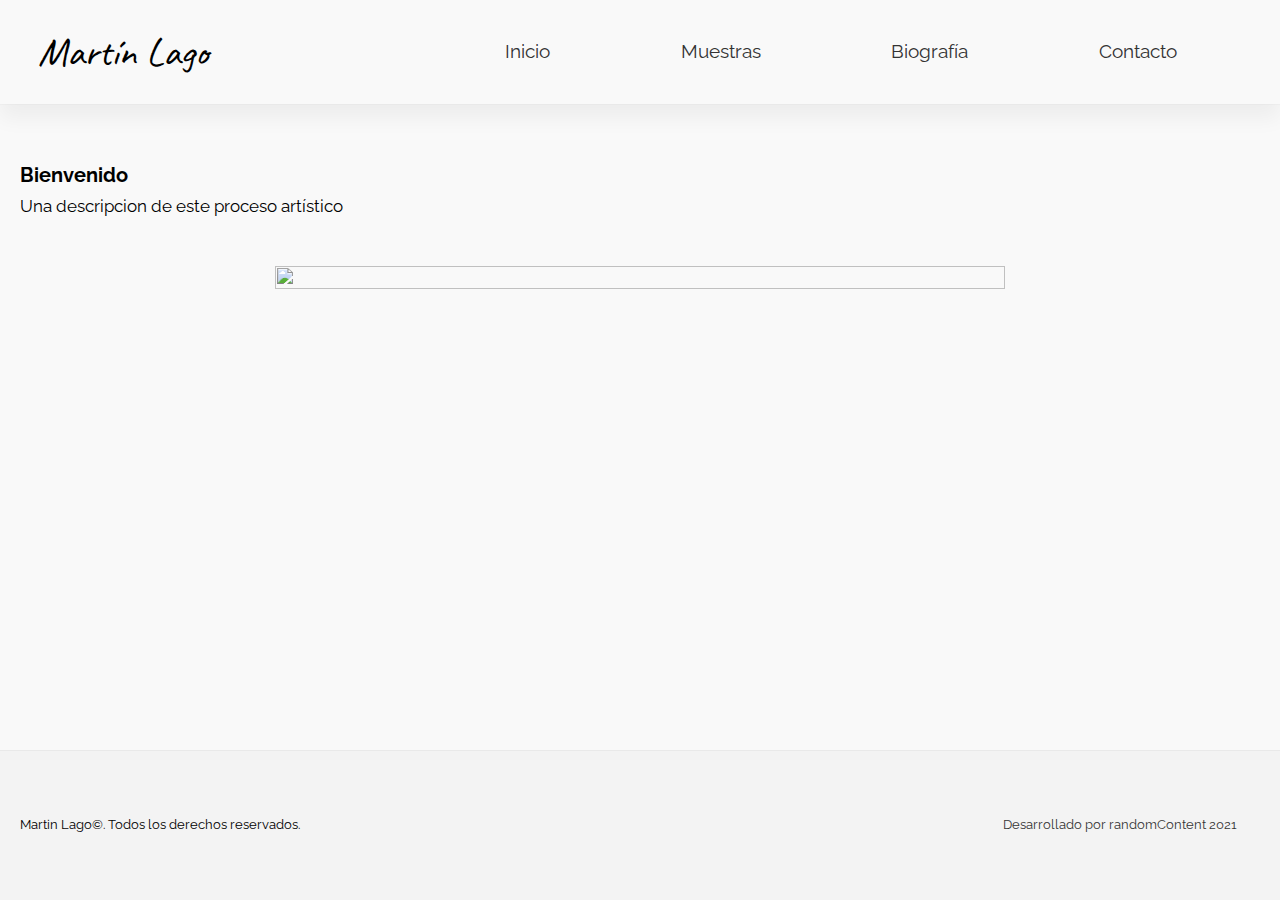
==== index.html @ 330dbb58 "Primer commit" ====
<!DOCTYPE html>
<html lang="es">
<head>
    <meta charset="UTF-8">
    <meta http-equiv="X-UA-Compatible" content="IE=edge">
    <meta name="viewport" content="width=device-width, initial-scale=1.0">
    <title>Martín Lago</title>    
    <!-- Fuentes -->
    <link rel="preconnect" href="https://fonts.googleapis.com">
	<link rel="preconnect" href="https://fonts.gstatic.com" crossorigin>
	<link href="https://fonts.googleapis.com/css2?family=Caveat:wght@600&family=Raleway&display=swap" rel="stylesheet">
	<!-- Estilos -->
    <link rel="stylesheet" href="./normalize.css">
	<link rel="stylesheet" href="./styles.css">
	<script src="https://kit.fontawesome.com/fafa67670d.js" crossorigin="anonymous"></script>
</head>
	<body>
		<header>			
			<nav id="nav-container-mobile">	
				<h1>Martín Lago</h1>                    
				<button type="button" href="#" id="btn-hamburger"><i class="fas fa-bars colapsable"></i></button>
				<!-- Menu Mobile -->	
				<div id="menu-colapsable">
					<ul id="menu-colapsable__ul">	
						<li class="menu-item"><a href="index.html">Inicio</a></li>
						<li class="menu-item" id="submenu-colapsable-btn"><a href="#">Muestras</a>
							<ul class="obra-submenu-container">
								<li><a href="trance-instintivo.html" class="obra-submenu-container__item">Trance<br>Instintivo</a></li>
								<li><a href="anacronico.html" class="obra-submenu-container__item">Anacrónico</a></li>
								<li><a href="trampas.html" class="obra-submenu-container__item">Trampas</a></li>
								<li><a href="magnetismo.html" class="obra-submenu-container__item">Magnetismo</a></li>
							</ul>
						</li>
						<li class="menu-item"><a href="bio.html">Biografía</a></li>
						<li class="menu-item"><a href="contacto.html">Contacto</a></li>
					</ul>
				</div>  
			</nav>
		</header>
		<main class="container">
			<div>
				<h2>Bienvenido</h2>
				<p>Una descripcion de este proceso artístico</p>
			</div>			
			<div class="container-img">
				<div class="gallery-container">
				<img class="img-galeria" id="img-portada1" src="./img/portada.jpg" alt="">
				</div>
			</div>
		</main>
		<div id="modal">
			<span id="modal__btnCerrar">&times;</span>
			<img id="modal__img">
			<div id="modal__epigrafe">Descripción de la obra o título</div>
		</div>
		<footer>			
			<p class="copyright">Martin Lago&copy. Todos los derechos reservados.</p>
			<a href="#" id="facebook"><i class="fab fa-facebook-square"></i></a>
			<a href="https://www.instagram.com/lago.martin/?hl=es" id="instagram"><i class="fab fa-instagram"></i></a>			
			<a class="developed" href="mailto:romandescotte@gmail.com">Desarrollado por randomContent 2021</a>			
		</footer>
		<script src="app.js" type="text/javascript"></script>
	</body>
</html>    
</body>
</html>
---- styles.css ----
/* 

--------------------------

ESTILOS COMUNES

--------------------------

*/

* {
	font-family: Raleway, sans-serif;
	
}

html {
	background: #f9f9f9;
	font-size: 10px;

}

body {		
		margin: 1em ;
		position: relative;
		min-height: 100vh;
		 	
	}	

h1 {		
		font: 3rem Caveat, sans-serif;
		display: inline;
	}

a:link,
a:visited {

	color: #333;
}

 
.img-galeria:hover {
    filter: drop-shadow(0px 0px 15px rgb(0 0 0 / 100%)) grayscale(50%);
    transition: filter 0.1s cubic-bezier(0.47, 0, 0.745, 0.715);    
    cursor: pointer;   
}

.menu-item:nth-child(2) {
	position: relative;
}



.obra-submenu-container {
	display: flex ;
	flex-direction: column;
	align-items: center;
	justify-content: space-around;
	position: absolute;
	top: 63px;
	left:-31px;
	padding: 0 20px;
	background: #f9f9f9;
	height: 0;
	overflow: hidden;
	box-shadow: 0 30px 20px rgb(0 0 0 / 50%);
	border-radius: 0 0 8px 8px;
	transition: height 0.3s cubic-bezier(.25,.46,.45,.94);
}


/*

MODAL IMG

*/

#modal {
	display: none; 
	position: fixed;
	justify-content: center;
	align-items: center;
	flex-direction: column;
	/* flex-wrap: wrap; */
	z-index: 3000;
	padding: 50px;
	left: 0;
	top: 0;
	width: 100%;
	height: 100%;
	overflow: none;
	background: rgb(0,0,0);
	background: rgba(0,0,0, 0.9);
}


#modal__epigrafe {
	padding-top: 20px;
	color:#f1f1f1;
	font-size: 1.4rem;
}
#modal__img, #modal__epigrafe {
	animation-name: zoom;
	animation-duration: 0.3s;
	}

@keyframes zoom {
	from {transform:scale(0)}
	to {transform:scale(1)}
}

#modal__btnCerrar {
	position: absolute;
	top: 15px;
	right: 35px;
	color: #f1f1f1;
	font-size: 40px;
	font-weight: bold;
	transition: 0.3s;
}

#modal__btnCerrar:hover,
#modal__btnCerrar:focus {
	color: #bbb;
	text-decoration: none;
	cursor: pointer;

}

.vertical {
	height: 90%;
}

.alto-200 {
	height: 200px;
}

.alto-160 {
	height: 160px;
}

/*----------------------------*/


footer {
	display: grid;
	grid-template-columns: repeat(4, 1fr);

	background: #f3f3f3;
	border-top: 1px solid #e9e9e9;
    padding: 20px 0;
	justify-items: center;
	align-items:center;

	position: absolute;	
	bottom: 0;
	width: 100%;	
	height: 15em;
	
}

footer .fab {
	font-size: 5rem;
}


.copyright {
	margin: 10px 10px;
	font-size: 1.3rem;
	
}

.developed {	
	margin: 10px 10px;
	font-size: 1.3rem;
	
}

/* 
##contacto.html 
DESKTOP
*/

.form-container {
	display: flex;
	justify-content: center;
	width: 100%;
	font-size:1.6rem;
	margin-top: 50px;
}

.form-container__form {
	width: 50%;
	height: 60%;
	border-radius: 15px;
	padding: 40px 80px;
	box-shadow: 0 0 50px rgba(0 0 0 / 23%);
	background-color: #f6f6f6;
}

.form-container__form__input {
	border: none;
	display: block;
	margin: 20px 0;
	width: 100%;
	padding: 10px;
	border-bottom: 1px solid #f9f9f9;
	border-radius: 5px;
}

.form-container__form__input:focus-visible {
	outline: none;
	border-bottom: 1px solid #a5a5a5;
	box-shadow: 5px 10px 20px rgba(0 0 0 / 15%);
	transition: border-bottom 0.5s ease-out, box-shadow 0.5s ease-out;
}

#message {
	max-width: 100%;
	resize: none;
	overflow: auto;
}
.form-container__form__input[type="submit"] {
	background-color: #e4e4e4;
}
.form-container__form__input[type="submit"]:hover {
	cursor: pointer;
	
	background: radial-gradient(circle, rgba(232,232,232,1) 0%, rgba(191,191,191,1) 100%);
	transition: background 1s ease-out;

}

.invalid {
	border: 1px solid #a30000;
}

.alert {
	font-size: 1.5rem;
	font-style: italic;
	color: red;
}



/* 

-------------------------- 

ESTILOS MOBILE

--------------------------

*/


@media screen and (max-width: 700px) {

	body {		
		margin: 0 auto;
	}	

	header {		
		box-shadow: 0 14px 20px rgb(0 0 0 / 5%);
		height: 62.1677px;
		position:sticky;
		top: 0;
		z-index: 2000;
	}

	#nav-container-mobile {
		display: flex;	
		position: fixed;
		top:0;		
		background-color: #f9f9f9;		
		width: 100%;
		align-items: center;
		justify-content: space-between;
		/*margin: 0 1.5em;*/
		padding: 0 1.5rem;
	}	


	#btn-hamburger {
		font-size: 2rem;
		background: #f9f9f9;		
		border: 1px solid rgb(0 0 0 / 15%);
		padding: 6px 8px;
		border-radius: 5px;
	}
	
	#menu-colapsable {
		box-shadow: inset 0 -30px 20px rgb(0 0 0 / 5%), 
					inset 0 14px 20px rgb(0 0 0 / 5%);
		display: flex;
		position: absolute;
		top: 76px;
		left: 0;
		z-index: 1000;		
		width: 100%;
		background: #f9f9f9 ;
		overflow: hidden;
		flex-direction: column;
		align-items: center;
		justify-content: center;
		height: 0; /*El efecto era originalmente con max-height, lo cambie para poder alterar la altura del contenedor porque me quedaba muy pegada la sombra al texto y con margin y padding no podia alejarlo*/
  		transition: height 0.4s cubic-bezier(.25,.46,.45,.94);
	}

	#menu-colapsable__ul {
		display: flex;
		flex-direction: column;
		
	}
	
	.menu-item {
		margin: 1rem 0;
		font-size: 1.7rem;
	}

	/* .menu-item:nth-child(2):hover .obra-submenu-container {
		height: 160px;
	} */

	.obra-submenu-container {
		position: absolute;
		top: -40px;
		left:100px;
		align-items: flex-end;
		box-shadow: 0 0 0;
	}

	.obra-submenu-container li {
		margin: 0.3rem 0;
	}

	#submenu-colapsable-btn a {
		padding: 0 30px 0 0;
	}

	h2 {
		font-size: 1.7rem;
	}

	.container {
		display: flex;
		flex-direction: column;	
		/* position: relative;
		top: 2rem; */
		padding: 2em 2em 15em 2em;		
		margin: 40px 0 0 0;
		transition: background 0.4s cubic-bezier(.25,.46,.45,.94);
		
	}
	
	.opacar {
		background: rgb(0 0 0 / 60%);	
		filter: grayscale(70%);
		transition: background 0.4s cubic-bezier(.25,.46,.45,.94);
	}

	p {
		font-size: 1.5rem;
		margin: 1rem 0;
	}

	.container-img {
		display: flex;
		flex-direction: column;		
		margin: 1rem 0 0 0;
		transition: background 0.4s cubic-bezier(.25,.46,.45,.94);
	}

	.gallery-container {
		display: flex;
		flex-direction: column;
	}

	.img-galeria {
		max-width: 100%;
		margin: 1rem 0;
	}

	#modal__img {
		max-width: 100%;
		max-height: 100%;
		object-fit: contain;
	}

	.form-container__form {
		width: 100%;
	}

	#instagram {
		grid-column: 3/4;

	}

	#facebook {
		grid-column: 2/3;
	}
	
	.copyright {
		font-size: 1.2rem;
		grid-row: 2/3;
		grid-column: 2/4;
		justify-self: center;
		margin: 0;
	}
	
	.developed {	
		margin: 0;
		font-size: 1.1rem;
		grid-row: 3/4;
		grid-column: 2/4;
		justify-self: center;
	}

	footer .fab {
		font-size: 4rem;
	}
	
	/* 	SCROLLBAR  */ 	

	 html {
		--scrollbarBG: #f8f9fa;
		--thumbBG: #90A4AE;
	}

	html::-webkit-scrollbar {			
		width: 11px;
	}

	html {
		scrollbar-width: thin;
		scrollbar-color: var(--thumbBG) var(--scrollbarBG);
	}

	html::-webkit-scrollbar-track {
		background: var(--scrollbarBG);
	}

	html::-webkit-scrollbar-thumb {
		background-color: var(--thumbBG) ;
		border-radius: 6px;
		border: 3px solid var(--scrollbarBG);
	}

	/*------------*/

	footer {
		margin-top: 20px
		
	}


	
}

/* 

-------------------------- 

ESTILOS TABLET

--------------------------

*/

@media screen and (min-width: 700px) and (max-width: 993px ) { 

	body {
		padding: 0;
		margin: 0;
	}	

	header {				
		position:sticky;
		background: #f9f9f9 ;
		top: 0px;
		z-index: 1000;		
		box-shadow: 0 14px 20px rgb(0 0 0 / 5%),
					0 1px 0 rgb(0 0 0 /2%);
        transition: all 300ms ease-in-out;
		
	}

    .animaHeaderIn{
        transform: translateY(0px);
      }
      
    .animaHeaderOut{
    	transform: translateY(-100%);
    }

	#nav-container-mobile {		
		padding: 0 2em;
		font-size: 1.9rem;
		display: flex;
	}

	#btn-hamburger {
		display: none;
	}
	
	#menu-colapsable {
		display: flex;
		align-items: center;
		flex: 1 300px;
	}


	#menu-colapsable__ul {
		display: flex;
		justify-content: space-around;
		flex-grow: 1;
	}

	.obra-submenu-container {
		top: 57px
	}

	h1 {
		font-size: 3.5rem;
		flex: 1 200px;
	}
	
	a {
		padding: 0 5px 0;
		border-bottom: 1px solid rgb(0 0 0 / 0%);
	}

	/*chequear como hacer la transicion solomanete del text decoration sin tocar el padding*/
	.menu-item > a:focus {
		padding-bottom: 10px;
		border-bottom: 1px solid rgb(0 0 0 / 10%);
		color: rgb(175, 175, 175);		
		transition: all 0.3s cubic-bezier(.25,.46,.45,.94);
	}
	

	.obra-submenu-container__item:hover,
	.obra-submenu-container__item:active {
		color: rgb(175, 175, 175);		
		transition: all 0.3s cubic-bezier(.25,.46,.45,.94);
	}


	a:active {
		/* padding-bottom: 30px;
		border-bottom: 1px solid rgb(71 71 71 / 0%); */
		color: rgb(0, 0, 0);	
		transition: all 0.1s cubic-bezier(.25,.46,.45,.94);
	}

	
	.container {
		font-family: 'Source Serif Pro',sans-serif;
		display: flex;
		flex-direction: column;	
		/* position: relative;
		top: 2rem; */
		padding: 2em 2em 15em 2em;
		margin: 40px 0 0 0;
		transition: background 0.4s cubic-bezier(.25,.46,.45,.94);
		
	}

	.container__div {
		margin: 15px 0;
	}

	h2 {
		font-size: 2rem;
	}

	p {
		margin: 10px 0;
		font-size: 1.7rem;
	}

	.container-img {	
		display: flex;
		justify-content: center;
	}

    .gallery-container {
        display: grid;
		grid-template-columns: repeat(auto-fit, minmax(200px, 1fr));
		gap: 10px;
		width: 100%;
		margin: 40px 10px;
		justify-items: center;
		
    }

	.img-galeria {
		width: 100%;
		height: 100%;
		object-fit: cover;
	}
	
    #img-1 {
		grid-column: 1/3; 
    }

    #img-2 {
		grid-column: 1/3; 
    }
				
    #img-3 {
		grid-column: 3/5;
		grid-row: 1/3;
    }

    #img-4 {
		grid-column:1/5;
		grid-row: 3/4;
    }

    #img-5 {
		grid-column:1/5;
		grid-row: 4/5;
    }

	#modal__img {
		max-width: 100%;
		object-fit: contain;
	}

	.form-container__form {
		width: 80%;
	}

	/* SCROLLBAR */

	html {
		--scrollbarBG: #f8f9fa;
		--thumbBG: #90A4AE;
	}

	html::-webkit-scrollbar {			
		width: 11px;
	}

	html {
		scrollbar-width: thin;
		scrollbar-color: var(--thumbBG) var(--scrollbarBG);
	}

	html::-webkit-scrollbar-track {
		background: var(--scrollbarBG);
	}

	html::-webkit-scrollbar-thumb {
		background-color: var(--thumbBG) ;
		border-radius: 6px;
		border: 3px solid var(--scrollbarBG);
	}

	

}


/* 

-------------------------- 

ESTILOS DESKTOP

--------------------------

*/



@media screen and (min-width: 993px) { 

	body {
		padding: 0;
		margin: 0;
	}	

	header {				
		position:sticky;
		background: #f9f9f9 ;
		top: 0px;
		z-index: 1000;		
		box-shadow: 0 14px 20px rgb(0 0 0 / 5%),
					0 1px 0 rgb(0 0 0 /2%);
        transition: all 300ms ease-in-out;
		
	}

    .animaHeaderIn{
        transform: translateY(0px);
      }
      
    .animaHeaderOut{
    	transform: translateY(-100%);
    }

	#nav-container-mobile {		
		padding: 0 2em;
		font-size: 1.9rem;
		display: flex;
	}

	#btn-hamburger {
		display: none;
	}
	
	#menu-colapsable {
		display: flex;
		align-items: center;
		flex: 1 600px;
	}

	h1 {
		font-size: 4rem;
		flex: 1 200px;
	}

	#menu-colapsable__ul {
		display: flex;
		justify-content: space-around;
		flex-grow: 1;
	}
	
	a {
		padding: 0 5px 0;
		border-bottom: 1px solid rgb(0 0 0 / 0%);
	}

	/*chequear como hacer la transicion solomanete del text decoration sin tocar el padding*/
	.menu-item > a:hover {
		padding-bottom: 10px;
		border-bottom: 1px solid rgb(0 0 0 / 10%);
		color: rgb(175, 175, 175);		
		transition: all 0.3s cubic-bezier(.25,.46,.45,.94);
	}

	.menu-item:nth-child(2):hover .obra-submenu-container {
		height: 223px;
		
	}

	.obra-submenu-container__item:hover {
		color: rgb(175, 175, 175);		
		transition: all 0.3s cubic-bezier(.25,.46,.45,.94);
	}


	a:active {
		/* padding-bottom: 30px;
		border-bottom: 1px solid rgb(71 71 71 / 0%); */
		color: rgb(0, 0, 0);	
		transition: all 0.1s cubic-bezier(.25,.46,.45,.94);
	}

	
	.container {
		font-family: 'Source Serif Pro',sans-serif;
		display: flex;
		flex-direction: column;	
		/* position: relative;
		top: 2rem; */
		padding: 2em 2em 15em 2em;
		margin: 40px 0 0 0;
		transition: background 0.4s cubic-bezier(.25,.46,.45,.94);
	
	}

	.container__div {
		margin: 15px 0;
	}

	h2 {
		font-size: 2rem;
	}

	p {
		margin: 10px 0;
		font-size: 1.7rem;
	}

	.container-img {	
		display: flex;
		justify-content: center;
	}

    .gallery-container {
        display: grid;
		grid-template-columns: repeat(auto-fit, minmax(200px, 1fr));
		gap: 10px;
		width: 57vw;
		margin: 40px 10px;
		justify-items: center;
		align-items: center;
    }

	.img-galeria {
		width: 100%;
		height: 100%;
		object-fit: cover;
	}
	
    #img-1 {
		grid-column: 1/3; 
    }

    #img-2 {
		grid-column: 1/3; 
    }
				
    #img-3 {
		grid-column: 3/5;
		grid-row: 1/3;
    }

    #img-4 {
		grid-column:1/5;
		grid-row: 3/4;
    }

    #img-5 {
		grid-column:1/5;
		grid-row: 4/5;
    }

	#modal__img {
		height: 90%;
		object-fit: contain;
	}

	/* 
	##contacto.html 
	DESKTOP
	*/

	/*.form-container {

		display: flex;
		justify-content: center;
		width: 100%;
		font-size:1.6rem;
		margin-top: 50px;
		
	}
	.form-container__form {
		
		width: 50%;
		height: 60%;
		
		border-radius: 15px;
		padding: 40px 80px;
		box-shadow: 0 0 50px rgba(0 0 0 / 23%);
		background-color: #f6f6f6;
	}
	
	.form-container__form__input {
		border: none;
		display: block;
		margin: 20px 0;
		width: 100%;
		padding: 10px;
		
		border-bottom: 1px solid #f9f9f9;
	}

	.form-container__form__input:focus-visible {
		outline: none;
		border-bottom: 1px solid #a5a5a5;
		box-shadow: 5px 10px 20px rgba(0 0 0 / 15%);
		transition: border-bottom 0.5s ease-out, box-shadow 0.5s ease-out;
	}

	#message {
		max-width: 100%;
		resize: none;
		overflow: auto;
	}
	.form-container__form__input[type="submit"] {
		background-color: #e4e4e4;
	}
	.form-container__form__input[type="submit"]:hover {
		cursor: pointer;
		
		background: radial-gradient(circle, rgba(232,232,232,1) 0%, rgba(191,191,191,1) 100%);
		transition: background 1s ease-out;

	}*/

	

}
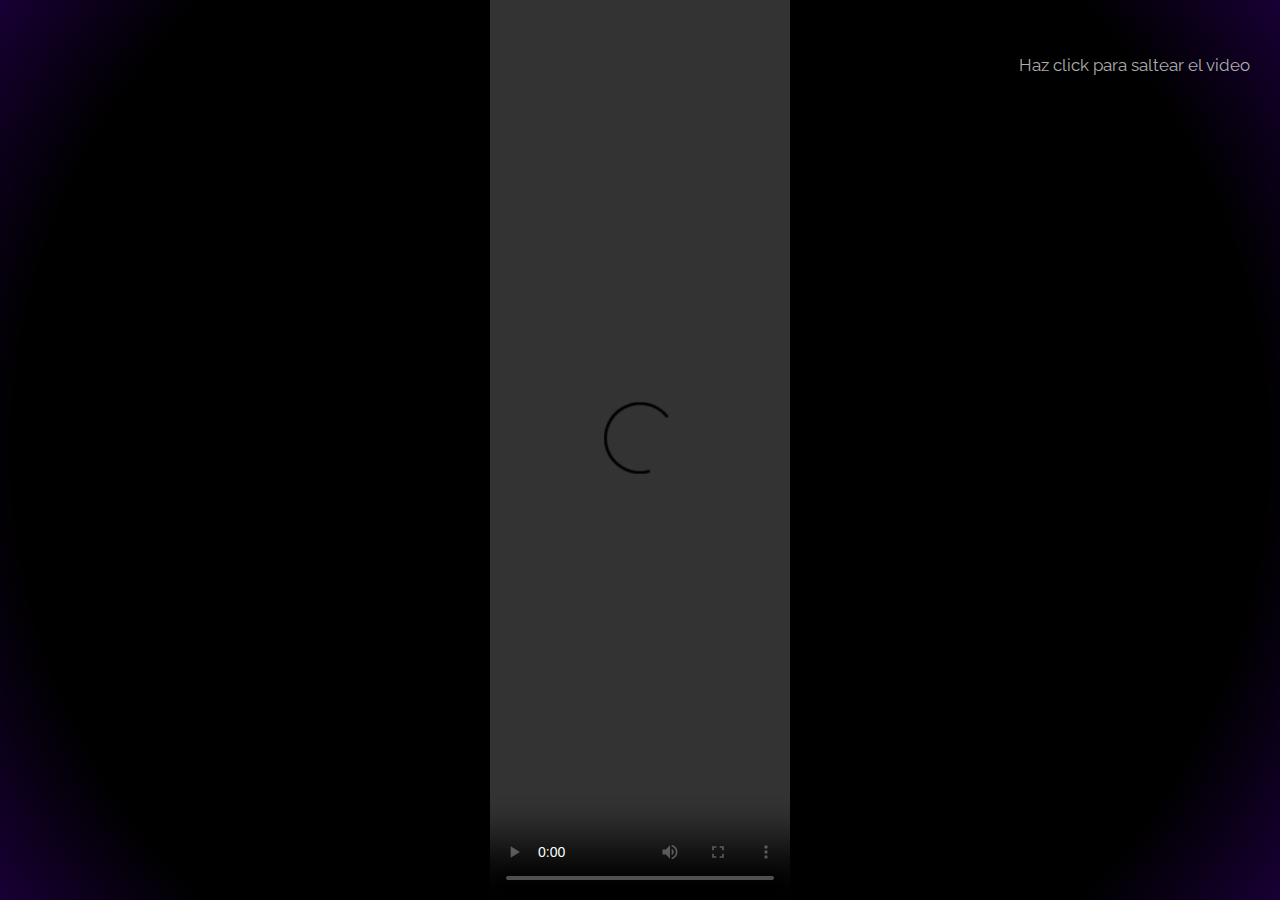
==== commit 29f5415f: "depura, ordena codigo" ====
--- a/index.html
+++ b/index.html
@@ -1,66 +1,68 @@
-<!DOCTYPE html>
-<html lang="es">
-<head>
-    <meta charset="UTF-8">
-    <meta http-equiv="X-UA-Compatible" content="IE=edge">
-    <meta name="viewport" content="width=device-width, initial-scale=1.0">
-    <title>Martín Lago</title>    
-    <!-- Fuentes -->
-    <link rel="preconnect" href="https://fonts.googleapis.com">
-	<link rel="preconnect" href="https://fonts.gstatic.com" crossorigin>
-	<link href="https://fonts.googleapis.com/css2?family=Caveat:wght@600&family=Raleway&display=swap" rel="stylesheet">
-	<!-- Estilos -->
-    <link rel="stylesheet" href="./normalize.css">
-	<link rel="stylesheet" href="./styles.css">
-	<script src="https://kit.fontawesome.com/fafa67670d.js" crossorigin="anonymous"></script>
-</head>
-	<body>
-		<header>			
-			<nav id="nav-container-mobile">	
-				<h1>Martín Lago</h1>                    
-				<button type="button" href="#" id="btn-hamburger"><i class="fas fa-bars colapsable"></i></button>
-				<!-- Menu Mobile -->	
-				<div id="menu-colapsable">
-					<ul id="menu-colapsable__ul">	
-						<li class="menu-item"><a href="index.html">Inicio</a></li>
-						<li class="menu-item" id="submenu-colapsable-btn"><a href="#">Muestras</a>
-							<ul class="obra-submenu-container">
-								<li><a href="trance-instintivo.html" class="obra-submenu-container__item">Trance<br>Instintivo</a></li>
-								<li><a href="anacronico.html" class="obra-submenu-container__item">Anacrónico</a></li>
-								<li><a href="trampas.html" class="obra-submenu-container__item">Trampas</a></li>
-								<li><a href="magnetismo.html" class="obra-submenu-container__item">Magnetismo</a></li>
-							</ul>
-						</li>
-						<li class="menu-item"><a href="bio.html">Biografía</a></li>
-						<li class="menu-item"><a href="contacto.html">Contacto</a></li>
-					</ul>
-				</div>  
-			</nav>
-		</header>
-		<main class="container">
-			<div>
-				<h2>Bienvenido</h2>
-				<p>Una descripcion de este proceso artístico</p>
-			</div>			
-			<div class="container-img">
-				<div class="gallery-container">
-				<img class="img-galeria" id="img-portada1" src="./img/portada.jpg" alt="">
-				</div>
-			</div>
-		</main>
-		<div id="modal">
-			<span id="modal__btnCerrar">&times;</span>
-			<img id="modal__img">
-			<div id="modal__epigrafe">Descripción de la obra o título</div>
-		</div>
-		<footer>			
-			<p class="copyright">Martin Lago&copy. Todos los derechos reservados.</p>
-			<a href="#" id="facebook"><i class="fab fa-facebook-square"></i></a>
-			<a href="https://www.instagram.com/lago.martin/?hl=es" id="instagram"><i class="fab fa-instagram"></i></a>			
-			<a class="developed" href="mailto:romandescotte@gmail.com">Desarrollado por randomContent 2021</a>			
-		</footer>
-		<script src="app.js" type="text/javascript"></script>
-	</body>
-</html>    
-</body>
+<!DOCTYPE html>
+<html lang="es">
+<head>
+  <meta charset="UTF-8">
+  <meta http-equiv="X-UA-Compatible" content="IE=edge">
+  <meta name="viewport" content="width=device-width, initial-scale=1.0">
+  <title>Martín Lago</title>  
+  <link rel="preconnect" href="https://fonts.googleapis.com">
+	<link rel="preconnect" href="https://fonts.gstatic.com" crossorigin>
+	<link href="https://fonts.googleapis.com/css2?family=Caveat:wght@600&family=Raleway&display=swap" rel="stylesheet">	
+  <link rel="stylesheet" href="./css/normalize.css">
+	<link rel="stylesheet" href="./css/styles - copia.css">
+	<script src="https://kit.fontawesome.com/fafa67670d.js" crossorigin="anonymous"></script>
+</head>
+	<body>
+    <div class="video-container">        
+      <video id="video-presentacion" src="./img/presentacion.mp4" autoplay="true" controls="true"></video>        
+      <p id="btn-saltear">Haz click para saltear el video</p>
+    </div>
+		<header class="no-show">			
+			<nav id="nav-container-mobile">	
+				<h1>Martín Lago</h1>                    
+				<button type="button" href="#" id="btn-hamburger"><i class="fas fa-bars colapsable"></i></button>				
+				<div id="menu-colapsable">
+					<ul id="menu-colapsable__ul">	
+						<li class="menu-item"><a href="index.html">Inicio</a></li>
+						<li class="menu-item" id="submenu-colapsable-btn"><a href="#">Trayectoria</a>
+							<ul class="obra-submenu-container">
+								<li><a href="trance-instintivo.html" class="obra-submenu-container__item">Trance Instintivo</a></li>
+								<li><a href="anacronico.html" class="obra-submenu-container__item">Anacrónico</a></li>
+								<li><a href="trampas.html" class="obra-submenu-container__item">Trampas</a></li>
+								<li><a href="magnetismo.html" class="obra-submenu-container__item">Magnetismo</a></li>
+							</ul>
+						</li>
+						<li class="menu-item"><a href="bio.html">Biografía</a></li>
+						<li class="menu-item"><a href="contacto.html">Contacto</a></li>
+					</ul>
+				</div>  
+			</nav>
+		</header>
+    <main class="container no-show">      
+			<div>
+				<h2>Bienvenido</h2>
+				<p>Una descripcion de este proceso artístico</p>
+			</div>			
+			<div class="container-img">
+				<div class="gallery-container">
+				<img class="img-galeria" id="img-portada1" src="./img/portada.jpg" alt="">
+				</div>
+			</div>
+		</main>
+		<div id="modal">
+			<span id="modal__btnCerrar">&times;</span>
+			<img id="modal__img">
+			<div id="modal__epigrafe">Descripción de la obra o título</div>
+		</div>
+		<footer class="no-show">			
+			<p class="copyright">Martin Lago&copy. Todos los derechos reservados.</p>
+			<a href="https://www.facebook.com/people/Martin-Lago/100067295522413/" id="facebook"><i class="fab fa-facebook-square"></i></a>
+			<a href="https://www.instagram.com/lago.martin/?hl=es" id="instagram"><i class="fab fa-instagram"></i></a>			
+			<a class="developed" href="https://github.com/romandescotte">Desarrollado por Roman Descotte 2022</a>		
+		</footer>   
+	</body>
+  <script src="./js/app.js" type="text/javascript"></script>
+  <script src="./js/video.js" type="text/javascript"></script>
+</html>    
+</body>
 </html>--- a/css/styles - copia.css
+++ b/css/styles - copia.css
@@ -0,0 +1,963 @@
+* {
+	font-family: Raleway, Arial, Helvetica, sans-serif;	
+}
+
+html {
+	background: #f9f9f9;
+	font-size: 10px;
+}
+
+/* 	SCROLLBAR  */ 	
+
+html {
+  --scrollbarBG: #f8f9fa;
+  --thumbBG: #d3d3d3;
+}
+
+html::-webkit-scrollbar {			
+  width: 11px;
+}
+
+html {
+  scrollbar-width: thin;
+  scrollbar-color: var(--thumbBG) var(--scrollbarBG);
+}
+
+html::-webkit-scrollbar-track {
+  background: var(--scrollbarBG);
+}
+
+html::-webkit-scrollbar-thumb {
+  background-color: var(--thumbBG) ;
+  border-radius: 6px;
+  border: 3px solid var(--scrollbarBG);
+}
+
+body {		  
+  position: relative;
+  min-height: 100vh;		 
+  padding: 0;
+	margin: 0;	
+}	
+
+header {				
+  position:sticky;
+  background: #f9f9f9 ;
+  top: 0px;
+  z-index: 1000;		
+  box-shadow: 0 14px 20px rgb(0 0 0 / 5%),
+              0 1px 0 rgb(0 0 0 /2%);
+  transition: all 300ms ease-in-out;  
+}
+
+.animaHeaderIn{
+  transform: translateY(0px);
+}
+  
+.animaHeaderOut{
+  transform: translateY(-100%);
+}
+
+h1 { 
+  font-family: Caveat, Arial, Helvetica, sans-serif;
+  font-size: 4rem;
+  flex: 1 200px;	
+}
+
+h2 {
+  font-size: 2rem;
+}
+
+p {
+  margin: 10px 0;
+  font-size: 1.7rem;
+}
+
+a {
+  padding: 0 5px 0;
+  border-bottom: 1px solid rgb(0 0 0 / 0%);
+}
+
+a:link,
+a:visited {
+	color: #333;
+}
+
+a:active {		
+  color: rgb(0, 0, 0);	
+  transition: all 0.1s cubic-bezier(.25,.46,.45,.94);
+}
+
+#nav-container-mobile {		
+  padding: 0 2em;
+  font-size: 1.9rem;
+  display: flex;
+}
+
+#btn-hamburger {
+  display: none;
+}
+
+#menu-colapsable {
+  display: flex;
+  align-items: center;
+  flex: 1 600px;
+}
+
+#menu-colapsable__ul {
+  display: flex;
+  justify-content: space-around;
+  align-items: center;
+  flex-grow: 1;
+  height: 100%;
+}
+
+.menu-item {
+  height: 100%;
+  display: flex;
+  align-items: center;
+}
+
+.menu-item a {
+  display: flex;
+  align-items: center;
+}
+
+.menu-item > a:hover {		
+  color: rgb(175, 175, 175);		
+  transition: all 0.3s cubic-bezier(.25,.46,.45,.94);
+  box-shadow: 0 0.5px rgb(175 175 175);
+  height: 45%;
+}	
+
+.menu-item:nth-child(2):hover .obra-submenu-container {
+  height: 223px;		
+}
+
+.menu-item:nth-child(2) {
+	position: relative;
+}
+
+.obra-submenu-container {
+	display: flex ;
+	flex-direction: column;
+	align-items: center;
+	justify-content: space-around;
+	position: absolute;
+	top: 100%;
+	left:-31px;
+	padding: 0 20px;
+	background: #f9f9f9;
+	height: 0;
+	overflow: hidden;
+	box-shadow: 0 30px 20px rgb(0 0 0 / 50%);
+	border-radius: 0 0 8px 8px;
+	transition: height 0.3s cubic-bezier(.25,.46,.45,.94);
+}
+
+.obra-submenu-container li:first-child {
+  text-align: center;
+}
+
+.obra-submenu-container__item:hover {
+  color: rgb(175, 175, 175);		
+  transition: all 0.3s cubic-bezier(.25,.46,.45,.94);
+}
+
+.container {
+  font-family: 'Source Serif Pro',sans-serif;
+  display: flex;
+  flex-direction: column;  
+  padding: 2em 20em 15em;
+  margin: 40px 0 0 0;
+  transition: background 0.4s cubic-bezier(.25,.46,.45,.94);
+}
+
+.container__div {
+  margin: 15px 0;
+}
+
+.container-img {	
+  display: flex;
+  justify-content: center;
+}
+
+.gallery-container {
+  display: grid;
+  grid-template-columns: repeat(auto-fit, minmax(200px, 1fr));
+  gap: 10px; 
+  margin: 40px 10px;
+  justify-items: center;
+  align-items: center;
+}
+
+.img-galeria {
+  width: 100%;
+  height: 100%;
+  object-fit: cover;
+}
+ 
+.img-galeria:hover {
+  filter: drop-shadow(0px 0px 15px rgb(0 0 0 / 100%)) grayscale(50%);
+  transition: filter 0.1s cubic-bezier(0.47, 0, 0.745, 0.715);    
+  cursor: pointer;   
+}
+
+#img-1 {
+  grid-column: 1/3; 
+}
+
+#img-2 {
+  grid-column: 1/3; 
+}
+    
+#img-3 {
+  grid-column: 3/5;
+  grid-row: 1/3;
+}
+
+#img-4 {
+  grid-column:1/5;
+  grid-row: 3/4;
+}
+
+#img-5 {
+  grid-column:1/5;
+  grid-row: 4/5;
+}
+
+#modal__img {
+  height: 90%;
+  object-fit: contain;
+}
+
+#modal {
+	display: none; 
+	position: fixed;
+	justify-content: center;
+	align-items: center;
+	flex-direction: column;	
+	z-index: 3000;
+	padding: 50px;
+	left: 0;
+	top: 0;
+	width: 100%;
+	height: 100%;
+	background: rgba(0,0,0, 0.9);
+}
+
+
+#modal__epigrafe {
+	padding-top: 20px;
+	color:#f1f1f1;
+	font-size: 1.4rem;
+}
+
+#modal__img, #modal__epigrafe {
+	animation-name: zoom;
+	animation-duration: 0.3s;
+}
+
+@keyframes zoom {
+	from {transform:scale(0)}
+	to {transform:scale(1)}
+}
+
+#modal__btnCerrar {
+	position: absolute;
+	top: 15px;
+	right: 35px;
+	color: #f1f1f1;
+	font-size: 40px;
+	font-weight: bold;
+	transition: 0.3s;
+}
+
+#modal__btnCerrar:hover,
+#modal__btnCerrar:focus {
+	color: #bbb;
+	text-decoration: none;
+	cursor: pointer;
+}
+
+.vertical {
+	height: 90%;
+}
+
+.alto-200 {
+	height: 200px;
+}
+
+.alto-160 {
+	height: 160px;
+}
+
+footer {
+	display: grid;
+	grid-template-columns: repeat(12, 1fr);
+	background: #f3f3f3;
+	border-top: 1px solid #e9e9e9;  
+	justify-items: center;
+	align-items:center;
+	position: absolute;	
+	bottom: 0;
+	width: 100%;		
+  padding: 10px 0;
+  height: 12em;
+}
+
+footer .fab {
+	font-size: 5rem;
+}
+
+.copyright {
+	margin: 10px 10px;
+	font-size: 1.3rem;	
+}
+
+.developed {	
+	margin: 10px 10px;
+	font-size: 1.3rem;	
+}
+
+#instagram {
+  grid-column: 7/9;
+}
+
+#facebook {
+  grid-column: 5/7;
+}
+
+#btn-saltear {
+  color:#adadad;
+  position: absolute;
+  top: 5vh;
+  right: 30px;
+}
+
+.video-container {
+  display: flex;
+  justify-content: center;  
+  background: radial-gradient(circle, rgba(0,0,0,1) 80%, rgb(24 0 53) 100%);    
+}
+
+#video-presentacion {
+  height: 100vh;
+}
+
+.no-show {
+  display: none;
+}
+
+.copyright {
+  padding-top: 8px;
+  font-size: 1.2rem;
+  grid-row: 1/2;
+  grid-column: 2/4;
+  justify-self: center;
+  margin: 0;
+}
+
+.developed {	
+  padding-top: 2px;
+  margin: 0;
+  font-size: 1.2rem;
+  grid-row: 1/2;
+  grid-column: 10/12;
+  justify-self: center;		
+}
+
+/*TRAMPAS*/
+
+.gallery-container.trampas  {    
+	grid-template-columns: repeat(auto-fit, minmax(50px, 1fr));
+	grid-template-rows: repeat(4, 351px);	
+}
+
+#img-1.trampas {
+	grid-column:  1/8;
+	grid-row: 1/3;
+}
+
+#img-2.trampas  {
+	grid-column:  8/16;
+	grid-row: 1/2;
+}
+
+#img-3.trampas  {
+	grid-column:  8/16;
+	grid-row: 2/3;
+}
+
+#img-4.trampas  {
+	grid-column:  1/9;
+	grid-row: 3/4;
+	
+}
+
+#img-5.trampas  {
+	grid-column:  9/16;
+	grid-row: 3/5;
+	
+}
+
+#img-6.trampas  {
+	grid-column:  1/9;
+	grid-row: 4/5;
+	
+}
+
+/*MAGNETISMO*/
+
+.gallery-container.magnetismo {  
+	grid-template-columns: repeat(auto-fit, minmax(50px, 1fr));
+	grid-template-rows: repeat(6, 351px);		
+}
+
+#img-1.magnetismo {
+	grid-column:  1/8;
+	grid-row: 1/2;
+}
+
+#img-2.magnetismo {
+	grid-column:  8/16;
+	grid-row: 1/3;
+}
+
+#img-3.magnetismo {
+	grid-column:  1/8;
+	grid-row: 2/3;
+}
+
+#img-4.magnetismo {
+	grid-column:  1/6;
+	grid-row: 3/4;
+	
+}
+
+#img-5.magnetismo {
+	grid-column:  1/6;
+	grid-row: 4/5;
+	
+}
+
+#img-6.magnetismo {
+	grid-column:  6/16;
+	grid-row: 3/5;
+	
+}
+
+#img-7.magnetismo {
+	grid-column:  1/8;
+	grid-row: 5/6;
+}
+
+#img-8.magnetismo {
+	grid-column:  1/8;
+	grid-row: 6/7;
+}
+
+#img-9.magnetismo {
+	grid-column:  8/16;
+	grid-row: 5/7;
+}
+
+/*CONTACTO*/
+
+p.contacto {
+  margin: 0 0 50px 0; 
+}
+
+#contact-container {
+  display: flex;
+  flex-direction: row;
+  justify-content: space-around;
+  flex-wrap: wrap;
+}
+
+#facebook-contact {
+  font-size: 160px
+}
+
+#instagram-contact {
+  font-size: 160px
+}
+
+#linktree-contact {
+  height: 170px;
+}
+
+/*BIO*/
+
+.container.bio {
+  margin: 50px 0 0 0;
+}
+
+.bio-container {
+  margin: 0 0 50px 0;
+}
+
+#img-bio {
+  max-width: 400px;
+  float: right;
+  margin: 0 0 0 20px;
+}
+
+.contenido-bio {
+  line-height: 1.5;
+  margin: 0;
+}
+
+#ubicacion-texto {
+  font-size: 1.7rem;
+  margin: 0 0 20px 0;
+}
+
+#title-bio {
+  font-family: Raleway, sans-serif;
+  flex: 0 0;
+  margin: 0 0 20px 0;
+}
+
+/* 
+ESTILOS MOBILE
+*/
+
+@media screen and (max-width: 700px) {
+
+	body {		
+		overflow-x: hidden;
+	}	 
+
+	/* header {		
+		box-shadow: 0 20px 20px rgb(0 0 0 / 5%), 
+                0 0px 5px rgb(0 0 0 / 5%);
+		position:sticky;
+		top: 0;
+		z-index: 2000;
+	} */
+
+  h1 {  	
+    font: 3rem Caveat, sans-serif;
+    display: inline;
+  }  
+
+  h2 {
+		font-size: 1.7rem;
+	}
+
+  p {
+		font-size: 1.5rem;
+		margin: 1rem 0;
+	}
+
+	#nav-container-mobile {	
+		background-color: #f9f9f9;		
+		width: 100%;
+		align-items: center;
+		justify-content: space-between;		
+		padding: 0 1.5rem;
+	}	
+
+	#btn-hamburger {
+    display: block;
+		font-size: 2rem;
+		background: #f9f9f9;		
+		border: 0px;
+    padding: 6px 8px;
+		border-radius: 5px;
+	}
+	
+	#menu-colapsable {
+		box-shadow: inset 0 -30px 20px rgb(0 0 0 / 5%), 
+					      inset 0 14px 20px rgb(0 0 0 / 5%);		
+		position: absolute;
+		top: 100%;
+		left: 0;
+		z-index: 1000;		
+		width: 100%;
+		background: #f9f9f9 ;
+		overflow: hidden;
+		flex-direction: column;		
+		justify-content: center;
+		height: 0; /*El efecto era originalmente con max-height, lo cambie para poder alterar la altura del contenedor porque me quedaba muy pegada la sombra al texto y con margin y padding no podia alejarlo*/
+    transition: height 0.4s cubic-bezier(.25,.46,.45,.94);
+	}
+
+	#menu-colapsable__ul {
+    justify-content: space-evenly;
+		flex-direction: column;
+    padding: 10px 0;
+	}
+	
+	.menu-item {
+		margin: 1rem 0;
+		font-size: 1.7rem;
+	}
+
+  .menu-item > a:hover {
+    box-shadow: none;
+  }
+
+	.obra-submenu-container {	
+		top: -40px;
+		left:100px;
+		align-items: flex-end;
+		box-shadow: 0 0 0;
+    background-color: inherit;
+	}
+  
+  .obra-submenu-container li {
+		margin: 0.3rem 0;
+	}
+
+  .obra-submenu-container li:first-child {
+    text-align: end;
+  }   	
+
+	#submenu-colapsable-btn a {
+		padding: 0;
+	}	
+
+	.container {				
+		padding: 2em 2em 15em 2em;				
+	}
+	
+	.opacar {
+		background: #444444;	
+		filter: grayscale(70%);
+		transition: background 0.4s cubic-bezier(.25,.46,.45,.94);
+	}	
+
+  .no-border-top {
+    border-top: 1px solid #444444;
+  }
+
+	.container-img {	
+		flex-direction: column;		
+		margin: 1rem 0 0 0;
+		transition: background 0.4s cubic-bezier(.25,.46,.45,.94);
+	}
+
+	.gallery-container {
+		display: flex;
+		flex-direction: column;
+	}
+
+	.img-galeria {
+		max-width: 100%;
+		margin: 1rem 0;
+	}
+
+	#modal__img {
+		max-width: 100%;
+		max-height: 100%;
+		object-fit: contain;
+	}
+
+	.form-container__form {
+		width: 100%;
+	}
+
+	footer {		
+		margin-top: 20px;
+	}
+
+  footer .fab {
+		font-size: 4rem;
+	}
+
+	#instagram {
+		grid-column: 7/9;
+	}
+
+	#facebook {
+		grid-column: 5/7;
+	}
+	
+	.copyright {
+		padding-top: 8px;
+		font-size: 1.2rem;
+		grid-row: 2/3;
+		grid-column: 1/17;
+		justify-self: center;
+		margin: 0;
+	}
+	
+	.developed {	
+		padding-top: 2px;
+		margin: 0;
+		font-size: 1.1rem;
+		grid-row: 3/4;
+		grid-column: 1/17;
+		justify-self: center;		
+	}		
+  
+  #video-presentacion {
+    height: 100vw;
+  }
+
+  #saltear {
+    top: 90vh;
+  }
+  .video-container {
+    height: 100vh;
+    align-items: center;
+  }
+
+  /*TRAMPAS*/
+
+  .gallery-container.trampas  {   
+		margin: 0;
+	}
+  
+  .gallery-container.magnetismo {
+		margin: 0;
+	}
+
+  /*CONTACTO*/
+
+  #contact-container {
+    flex-direction: column;
+    align-items: center;
+  }
+
+  #contact-container a {
+    margin: 20px 0;
+  }
+
+  #facebook-contact {
+    font-size: 100px
+  }
+  
+  #instagram-contact {
+    font-size: 100px
+  }
+  
+  #linktree-contact {
+    height: 105px;
+  }
+
+  /*BIO*/
+
+  #img-bio {
+    max-width: 100%;  
+    float: inherit;
+    margin: 0;
+  }
+
+  #ubicacion-texto {
+    margin: 30px 0;
+  }
+
+}
+
+/* 
+ESTILOS TABLET
+*/
+
+@media screen and (min-width: 700px) and (max-width: 993px ) { 
+
+	body {
+		padding: 0;
+		margin: 0;
+	}	
+
+	header {				
+		position:sticky;
+		background: #f9f9f9 ;
+		top: 0px;
+		z-index: 1000;		
+		box-shadow: 0 14px 20px rgb(0 0 0 / 5%),
+					      0 1px 0 rgb(0 0 0 /2%);
+    transition: all 300ms ease-in-out;
+		
+	}
+
+  .animaHeaderIn{
+      transform: translateY(0px);
+    }
+    
+  .animaHeaderOut{
+    transform: translateY(-100%);
+  }
+
+	#nav-container-mobile {		
+		padding: 0 2em;
+		font-size: 1.9rem;
+		display: flex;
+	}
+
+	#btn-hamburger {
+		display: none;
+	}
+	
+	#menu-colapsable {
+		display: flex;
+		align-items: center;
+		flex: 1 300px;
+	}
+
+
+	#menu-colapsable__ul {
+		display: flex;
+		justify-content: space-around;
+		flex-grow: 1;
+	}	
+
+	h1 {
+		font-size: 3.5rem;
+		flex: 1 200px;
+	}
+	
+	a {
+		padding: 0 5px 0;
+		border-bottom: 1px solid rgb(0 0 0 / 0%);
+	}
+
+	/*chequear como hacer la transicion solomanete del text decoration sin tocar el padding*/
+	.menu-item > a:focus {
+		padding-bottom: 10px;
+		border-bottom: 1px solid rgb(0 0 0 / 10%);
+		color: rgb(175, 175, 175);		
+		transition: all 0.3s cubic-bezier(.25,.46,.45,.94);
+	}	
+
+	a:active {		
+		color: rgb(0, 0, 0);	
+		transition: all 0.1s cubic-bezier(.25,.46,.45,.94);
+	}
+
+	.container {
+		font-family: 'Source Serif Pro',sans-serif;
+		display: flex;
+		flex-direction: column;	
+		/* position: relative;
+		top: 2rem; */
+		padding: 2em 2em 15em 2em;
+		margin: 40px 0 0 0;
+		transition: background 0.4s cubic-bezier(.25,.46,.45,.94);		
+	}
+
+	.container__div {
+		margin: 15px 0;
+	}
+
+	h2 {
+		font-size: 2rem;
+	}
+
+	p {
+		margin: 10px 0;
+		font-size: 1.7rem;
+	}
+
+	.container-img {	
+		display: flex;
+		justify-content: center;
+	}
+
+  .gallery-container {
+    display: grid;
+    grid-template-columns: repeat(auto-fit, minmax(200px, 1fr));
+    gap: 10px;
+    width: 100%;
+    margin: 40px 10px;
+    justify-items: center;
+  
+  }
+
+	.img-galeria {
+		width: 100%;
+		height: 100%;
+		object-fit: cover;
+	}
+	
+  #img-1 {
+    grid-column: 1/3; 
+  }
+
+  #img-2 {
+    grid-column: 1/3; 
+  }
+      
+  #img-3 {
+    grid-column: 3/5;
+    grid-row: 1/3;
+  }
+
+  #img-4 {
+    grid-column:1/5;
+    grid-row: 3/4;
+  }
+
+  #img-5 {
+    grid-column:1/5;
+    grid-row: 4/5;
+  }
+
+	#modal__img {
+		max-width: 100%;
+		object-fit: contain;
+	}
+
+	.form-container__form {
+		width: 80%;
+	}
+
+	footer {
+		padding: 10px 0;
+		height: 12em;
+	}
+
+	#instagram {
+		grid-column: 7/9;
+
+	}
+
+	#facebook {
+		grid-column: 5/7;
+	}
+	
+	.copyright {
+		padding-top: 8px;
+		font-size: 1.2rem;
+		grid-row: 2/3;
+		grid-column: 1/17;
+		justify-self: center;
+		margin: 0;
+	}
+	
+	.developed {	
+		padding-top: 2px;
+		margin: 0;
+		font-size: 1.1rem;
+		grid-row: 3/4;
+		grid-column: 1/17;
+		justify-self: center;		
+	}
+
+	html::-webkit-scrollbar-thumb {
+		background-color: var(--thumbBG) ;
+		border-radius: 6px;
+		border: 3px solid var(--scrollbarBG);
+	}
+  
+  .obra-submenu-container.alto-200 li:first-child {   
+    text-align: center;  
+  }
+
+  /*CONTACTO*/
+
+  #facebook-contact {
+    font-size: 90px
+  }
+  
+  #instagram-contact {
+    font-size: 90px
+  }
+  
+  #linktree-contact {
+    height: 100px;  
+  }  
+}
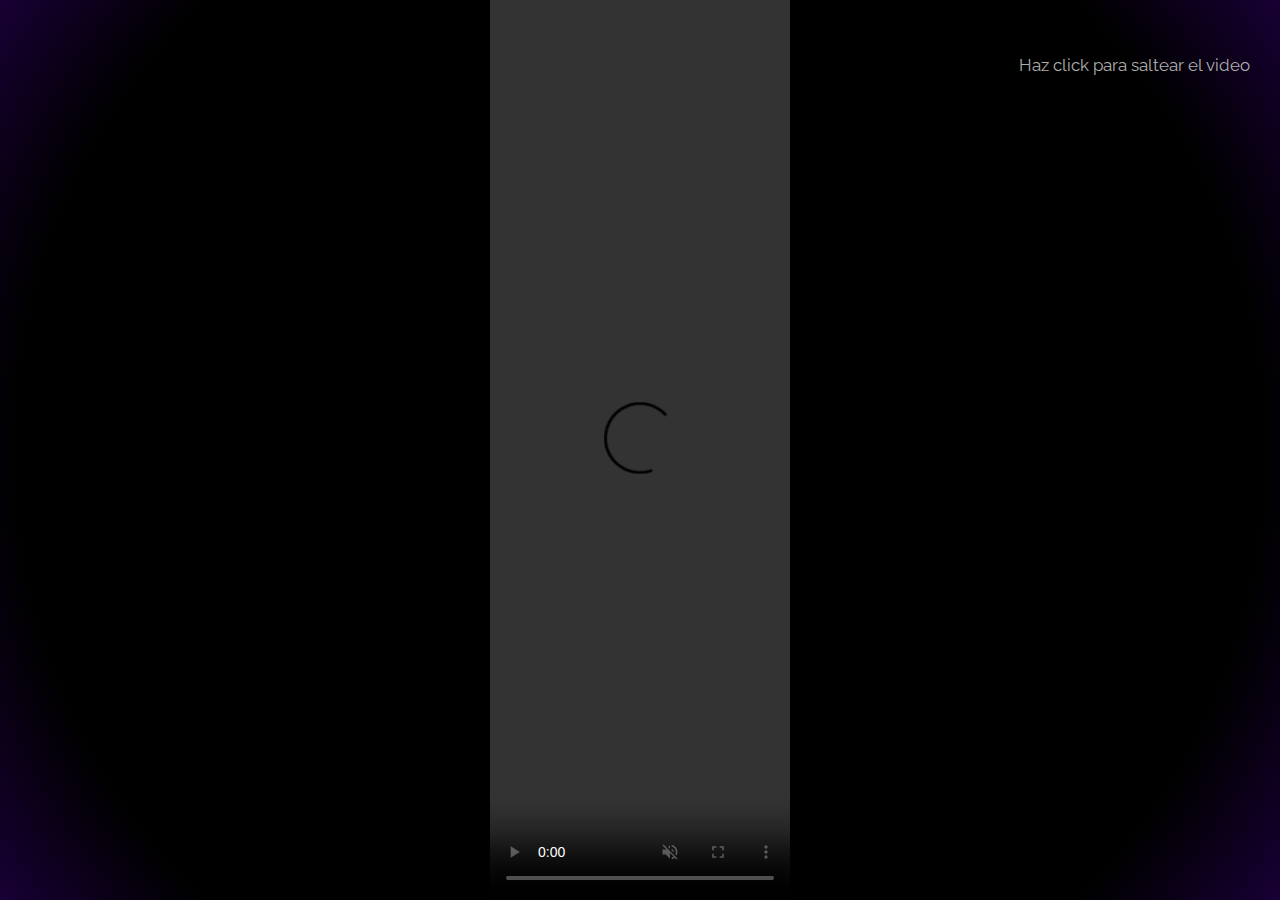
==== commit 8a9dd9dc: "added muted for chrome support" ====
--- a/index.html
+++ b/index.html
@@ -14,7 +14,7 @@
 </head>
 	<body>
     <div class="video-container">        
-      <video id="video-presentacion" src="./img/presentacion.mp4" autoplay="true" controls="true"></video>        
+      <video id="video-presentacion" src="./img/presentacion.mp4" autoplay muted controls="true"></video>        
       <p id="btn-saltear">Haz click para saltear el video</p>
     </div>
 		<header class="no-show">			
